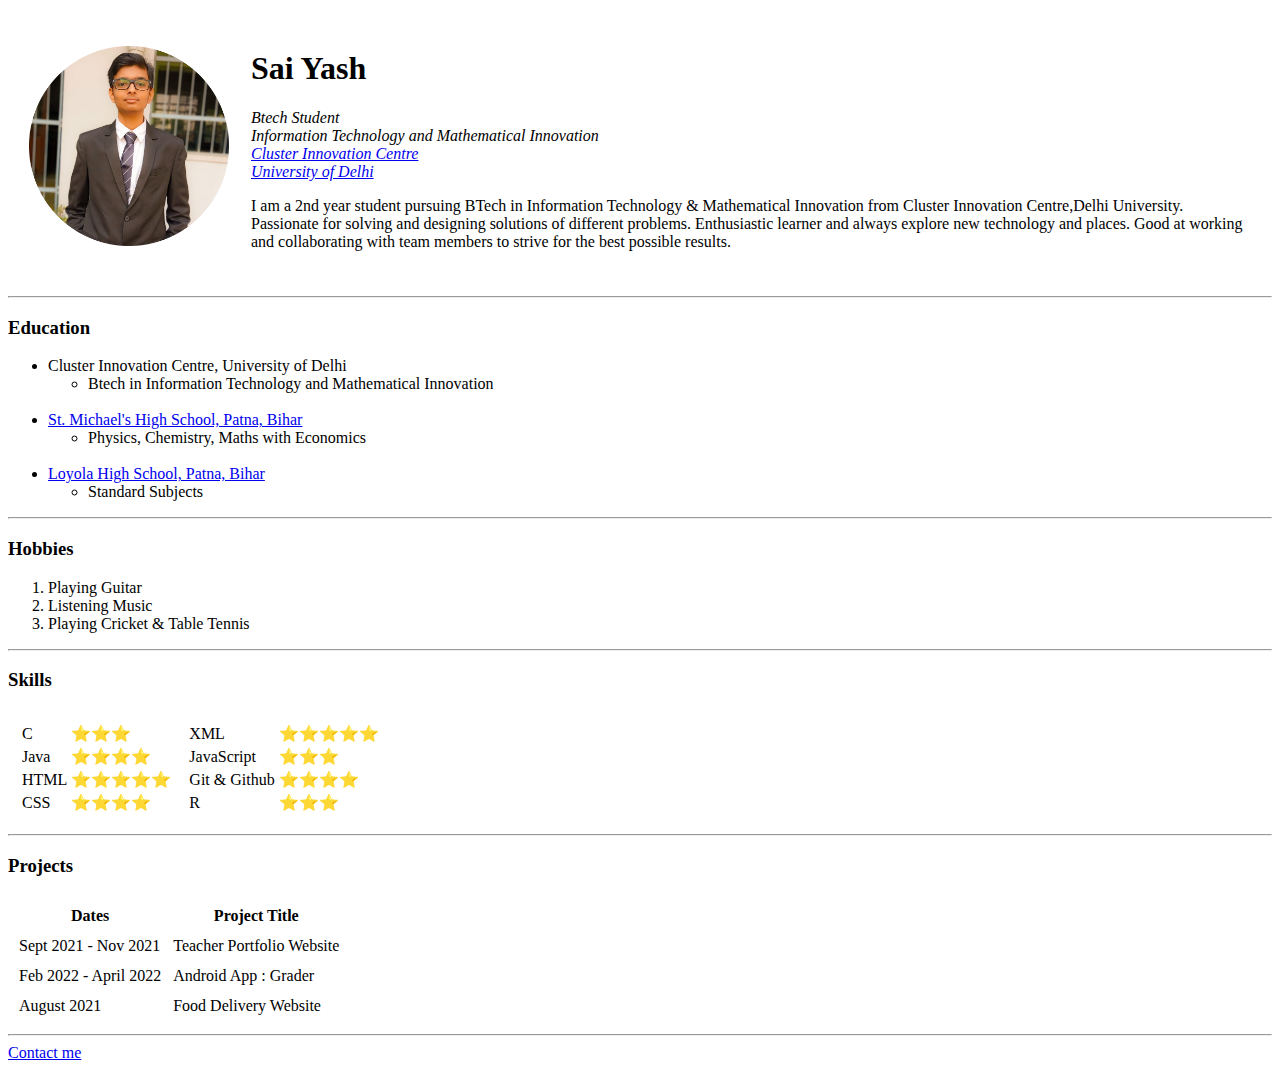
==== index.html @ 061d106c "Adding few files" ====
<!DOCTYPE html>
<html lang="en">
  <head>
    <meta charset="UTF-8" />
    <meta http-equiv="X-UA-Compatible" content="IE=edge" />
    <meta name="viewport" content="width=device-width, initial-scale=1.0" />
    <title>💙 Sai Yash's Personal Website</title>
  </head>
  <body>
    <table cellspacing="20">
      <tr>
        <td>
          <img
            src="images/profile_image.png"
            alt="Sai Yash profile pic"
            height="200px"
          />
        </td>
        <td>
          <h1>Sai Yash</h1>
          <p>
            <em>Btech Student</em><br />
            <em>Information Technology and Mathematical Innovation</em><br />
            <em
              ><a href="https://cic.du.ac.in/" target="_blank"
                >Cluster Innovation Centre</a
              > </em
            ><br />
            <em
              ><a href="http://www.du.ac.in/" target="_blank"
                >University of Delhi</a
              ></em
            >
          </p>

          <p>
            I am a 2nd year student pursuing BTech in Information Technology &
            Mathematical Innovation from Cluster Innovation Centre,Delhi
            University. Passionate for solving and designing solutions of
            different problems. Enthusiastic learner and always explore new
            technology and places. Good at working and collaborating with team
            members to strive for the best possible results.
          </p>
        </td>
      </tr>
    </table>

    <hr />

    <h3>Education</h3>

    <ul>
      <li>Cluster Innovation Centre, University of Delhi</li>
      <ul>
        <li>Btech in Information Technology and Mathematical Innovation</li>
      </ul>
      <br />
      <li>
        <a href="https://www.stmichaelspatna.edu.in/"
          >St. Michael's High School, Patna, Bihar</a
        >
      </li>
      <ul>
        <li>Physics, Chemistry, Maths with Economics</li>
      </ul>
      <br />
      <li>
        <a href="http://www.loyolapatna.edu.in/"
          >Loyola High School, Patna, Bihar</a
        >
      </li>
      <ul>
        <li>Standard Subjects</li>
      </ul>
    </ul>
    <hr />

    <h3>Hobbies</h3>

    <ol>
      <li>Playing Guitar</li>
      <li>Listening Music</li>
      <li>Playing Cricket & Table Tennis</li>
    </ol>
    <hr />

    <h3>Skills</h3>

    <table cellspacing="10">
      <tbody>
        <tr>
          <td>
            <table>
              <tbody>
                <tr>
                  <td>C</td>
                  <td>⭐️⭐️⭐️</td>
                </tr>
                <tr>
                  <td>Java</td>
                  <td>⭐️⭐️⭐️⭐️</td>
                </tr>
                <tr>
                  <td>HTML</td>
                  <td>⭐️⭐️⭐️⭐️⭐️</td>
                </tr>
                <tr>
                  <td>CSS</td>
                  <td>⭐️⭐️⭐️⭐️</td>
                </tr>
              </tbody>
            </table>
          </td>
          <td>
            <table>
              <tbody>
                <tr>
                  <td>XML</td>
                  <td>⭐️⭐️⭐️⭐️⭐️</td>
                </tr>
                <tr>
                  <td>JavaScript</td>
                  <td>⭐️⭐️⭐️</td>
                </tr>
                <tr>
                  <td>Git & Github</td>
                  <td>⭐️⭐️⭐️⭐️</td>
                </tr>
                <tr>
                  <td>R</td>
                  <td>⭐️⭐️⭐️</td>
                </tr>
              </tbody>
            </table>
          </td>
        </tr>
      </tbody>
    </table>

    <hr />

    <h3>Projects</h3>

    <table cellspacing="10">
      <thead>
        <th>Dates</th>
        <th>Project Title</th>
      </thead>
      <tbody>
        <tr>
          <td>Sept 2021 - Nov 2021</td>
          <td>Teacher Portfolio Website</td>
        </tr>
        <tr>
          <td>Feb 2022 - April 2022</td>
          <td>Android App : Grader</td>
        </tr>
        <tr>
          <td>August 2021</td>
          <td>Food Delivery Website</td>
        </tr>
      </tbody>
    </table>

    <hr />

    <a href="contactme.html">Contact me</a>
  </body>
</html>
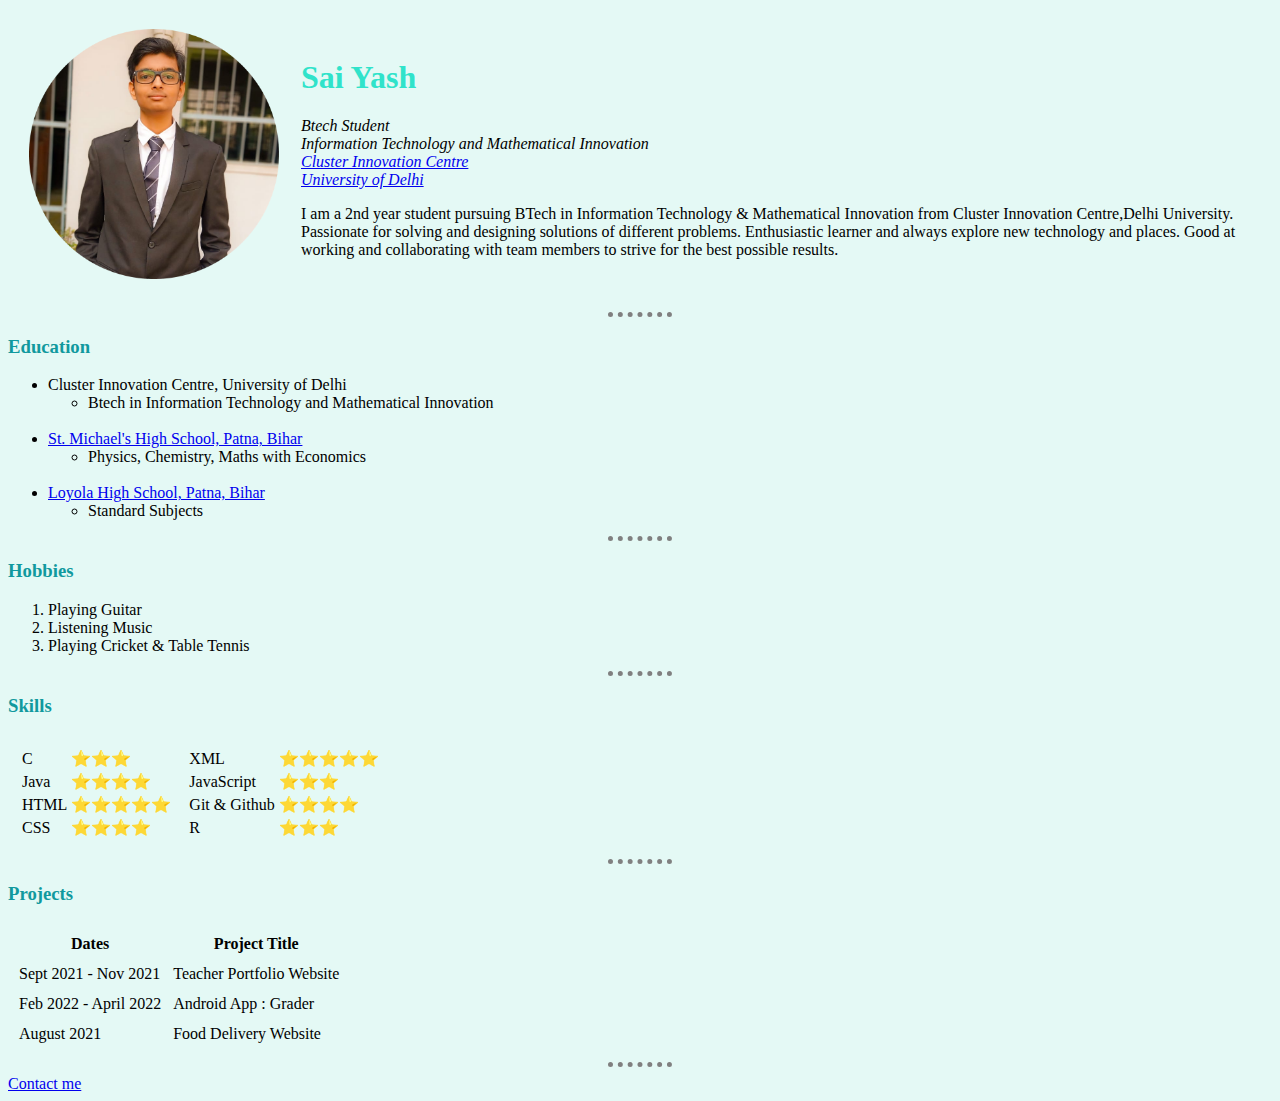
==== commit 5ec9e62c: "Added style.css and modified index.html & contactme.html" ====
--- a/index.html
+++ b/index.html
@@ -1,169 +1,157 @@
 <!DOCTYPE html>
 <html lang="en">
-  <head>
-    <meta charset="UTF-8" />
-    <meta http-equiv="X-UA-Compatible" content="IE=edge" />
-    <meta name="viewport" content="width=device-width, initial-scale=1.0" />
-    <title>💙 Sai Yash's Personal Website</title>
-  </head>
-  <body>
-    <table cellspacing="20">
+
+<head>
+  <meta charset="UTF-8" />
+  <meta http-equiv="X-UA-Compatible" content="IE=edge" />
+  <meta name="viewport" content="width=device-width, initial-scale=1.0" />
+  <title>💙 Sai Yash's Personal Website</title>
+  <link rel="stylesheet" href="css/style.css">
+</head>
+
+<body>
+  <table cellspacing="20">
+    <tr>
+      <td>
+        <img src="images/profile_image.png" alt="Sai Yash profile pic" />
+      </td>
+      <td>
+        <h1>Sai Yash</h1>
+        <p>
+          <em>Btech Student</em><br />
+          <em>Information Technology and Mathematical Innovation</em><br />
+          <em><a href="https://cic.du.ac.in/" target="_blank">Cluster Innovation Centre</a> </em><br />
+          <em><a href="http://www.du.ac.in/" target="_blank">University of Delhi</a></em>
+        </p>
+
+        <p>
+          I am a 2nd year student pursuing BTech in Information Technology &
+          Mathematical Innovation from Cluster Innovation Centre,Delhi
+          University. Passionate for solving and designing solutions of
+          different problems. Enthusiastic learner and always explore new
+          technology and places. Good at working and collaborating with team
+          members to strive for the best possible results.
+        </p>
+      </td>
+    </tr>
+  </table>
+
+  <hr />
+
+  <h3>Education</h3>
+
+  <ul>
+    <li>Cluster Innovation Centre, University of Delhi</li>
+    <ul>
+      <li>Btech in Information Technology and Mathematical Innovation</li>
+    </ul>
+    <br />
+    <li>
+      <a href="https://www.stmichaelspatna.edu.in/">St. Michael's High School, Patna, Bihar</a>
+    </li>
+    <ul>
+      <li>Physics, Chemistry, Maths with Economics</li>
+    </ul>
+    <br />
+    <li>
+      <a href="http://www.loyolapatna.edu.in/">Loyola High School, Patna, Bihar</a>
+    </li>
+    <ul>
+      <li>Standard Subjects</li>
+    </ul>
+  </ul>
+  <hr />
+
+  <h3>Hobbies</h3>
+
+  <ol>
+    <li>Playing Guitar</li>
+    <li>Listening Music</li>
+    <li>Playing Cricket & Table Tennis</li>
+  </ol>
+  <hr />
+
+  <h3>Skills</h3>
+
+  <table cellspacing="10">
+    <tbody>
       <tr>
         <td>
-          <img
-            src="images/profile_image.png"
-            alt="Sai Yash profile pic"
-            height="200px"
-          />
+          <table>
+            <tbody>
+              <tr>
+                <td>C</td>
+                <td>⭐️⭐️⭐️</td>
+              </tr>
+              <tr>
+                <td>Java</td>
+                <td>⭐️⭐️⭐️⭐️</td>
+              </tr>
+              <tr>
+                <td>HTML</td>
+                <td>⭐️⭐️⭐️⭐️⭐️</td>
+              </tr>
+              <tr>
+                <td>CSS</td>
+                <td>⭐️⭐️⭐️⭐️</td>
+              </tr>
+            </tbody>
+          </table>
         </td>
         <td>
-          <h1>Sai Yash</h1>
-          <p>
-            <em>Btech Student</em><br />
-            <em>Information Technology and Mathematical Innovation</em><br />
-            <em
-              ><a href="https://cic.du.ac.in/" target="_blank"
-                >Cluster Innovation Centre</a
-              > </em
-            ><br />
-            <em
-              ><a href="http://www.du.ac.in/" target="_blank"
-                >University of Delhi</a
-              ></em
-            >
-          </p>
-
-          <p>
-            I am a 2nd year student pursuing BTech in Information Technology &
-            Mathematical Innovation from Cluster Innovation Centre,Delhi
-            University. Passionate for solving and designing solutions of
-            different problems. Enthusiastic learner and always explore new
-            technology and places. Good at working and collaborating with team
-            members to strive for the best possible results.
-          </p>
+          <table>
+            <tbody>
+              <tr>
+                <td>XML</td>
+                <td>⭐️⭐️⭐️⭐️⭐️</td>
+              </tr>
+              <tr>
+                <td>JavaScript</td>
+                <td>⭐️⭐️⭐️</td>
+              </tr>
+              <tr>
+                <td>Git & Github</td>
+                <td>⭐️⭐️⭐️⭐️</td>
+              </tr>
+              <tr>
+                <td>R</td>
+                <td>⭐️⭐️⭐️</td>
+              </tr>
+            </tbody>
+          </table>
         </td>
       </tr>
-    </table>
+    </tbody>
+  </table>
 
-    <hr />
+  <hr />
 
-    <h3>Education</h3>
+  <h3>Projects</h3>
 
-    <ul>
-      <li>Cluster Innovation Centre, University of Delhi</li>
-      <ul>
-        <li>Btech in Information Technology and Mathematical Innovation</li>
-      </ul>
-      <br />
-      <li>
-        <a href="https://www.stmichaelspatna.edu.in/"
-          >St. Michael's High School, Patna, Bihar</a
-        >
-      </li>
-      <ul>
-        <li>Physics, Chemistry, Maths with Economics</li>
-      </ul>
-      <br />
-      <li>
-        <a href="http://www.loyolapatna.edu.in/"
-          >Loyola High School, Patna, Bihar</a
-        >
-      </li>
-      <ul>
-        <li>Standard Subjects</li>
-      </ul>
-    </ul>
-    <hr />
+  <table cellspacing="10">
+    <thead>
+      <th>Dates</th>
+      <th>Project Title</th>
+    </thead>
+    <tbody>
+      <tr>
+        <td>Sept 2021 - Nov 2021</td>
+        <td>Teacher Portfolio Website</td>
+      </tr>
+      <tr>
+        <td>Feb 2022 - April 2022</td>
+        <td>Android App : Grader</td>
+      </tr>
+      <tr>
+        <td>August 2021</td>
+        <td>Food Delivery Website</td>
+      </tr>
+    </tbody>
+  </table>
 
-    <h3>Hobbies</h3>
+  <hr />
 
-    <ol>
-      <li>Playing Guitar</li>
-      <li>Listening Music</li>
-      <li>Playing Cricket & Table Tennis</li>
-    </ol>
-    <hr />
+  <a href="contactme.html">Contact me</a>
+</body>
 
-    <h3>Skills</h3>
-
-    <table cellspacing="10">
-      <tbody>
-        <tr>
-          <td>
-            <table>
-              <tbody>
-                <tr>
-                  <td>C</td>
-                  <td>⭐️⭐️⭐️</td>
-                </tr>
-                <tr>
-                  <td>Java</td>
-                  <td>⭐️⭐️⭐️⭐️</td>
-                </tr>
-                <tr>
-                  <td>HTML</td>
-                  <td>⭐️⭐️⭐️⭐️⭐️</td>
-                </tr>
-                <tr>
-                  <td>CSS</td>
-                  <td>⭐️⭐️⭐️⭐️</td>
-                </tr>
-              </tbody>
-            </table>
-          </td>
-          <td>
-            <table>
-              <tbody>
-                <tr>
-                  <td>XML</td>
-                  <td>⭐️⭐️⭐️⭐️⭐️</td>
-                </tr>
-                <tr>
-                  <td>JavaScript</td>
-                  <td>⭐️⭐️⭐️</td>
-                </tr>
-                <tr>
-                  <td>Git & Github</td>
-                  <td>⭐️⭐️⭐️⭐️</td>
-                </tr>
-                <tr>
-                  <td>R</td>
-                  <td>⭐️⭐️⭐️</td>
-                </tr>
-              </tbody>
-            </table>
-          </td>
-        </tr>
-      </tbody>
-    </table>
-
-    <hr />
-
-    <h3>Projects</h3>
-
-    <table cellspacing="10">
-      <thead>
-        <th>Dates</th>
-        <th>Project Title</th>
-      </thead>
-      <tbody>
-        <tr>
-          <td>Sept 2021 - Nov 2021</td>
-          <td>Teacher Portfolio Website</td>
-        </tr>
-        <tr>
-          <td>Feb 2022 - April 2022</td>
-          <td>Android App : Grader</td>
-        </tr>
-        <tr>
-          <td>August 2021</td>
-          <td>Food Delivery Website</td>
-        </tr>
-      </tbody>
-    </table>
-
-    <hr />
-
-    <a href="contactme.html">Contact me</a>
-  </body>
-</html>
+</html>--- a/css/style.css
+++ b/css/style.css
@@ -0,0 +1,27 @@
+body {
+  background-color: #e4f9f5;
+  /* color: #40514e; */
+}
+
+h1 {
+  color: #30e3ca;
+}
+
+h3 {
+  color: #11999e;
+}
+
+hr {
+  border-top-style: dotted;
+  border-bottom-style: none;
+  border-left-style: none;
+  border-right-style: none;
+  border-width: 5px;
+  border-color: grey;
+  /* background-color: white; */
+  width: 5%;
+}
+
+img {
+  height: 250px;
+}
